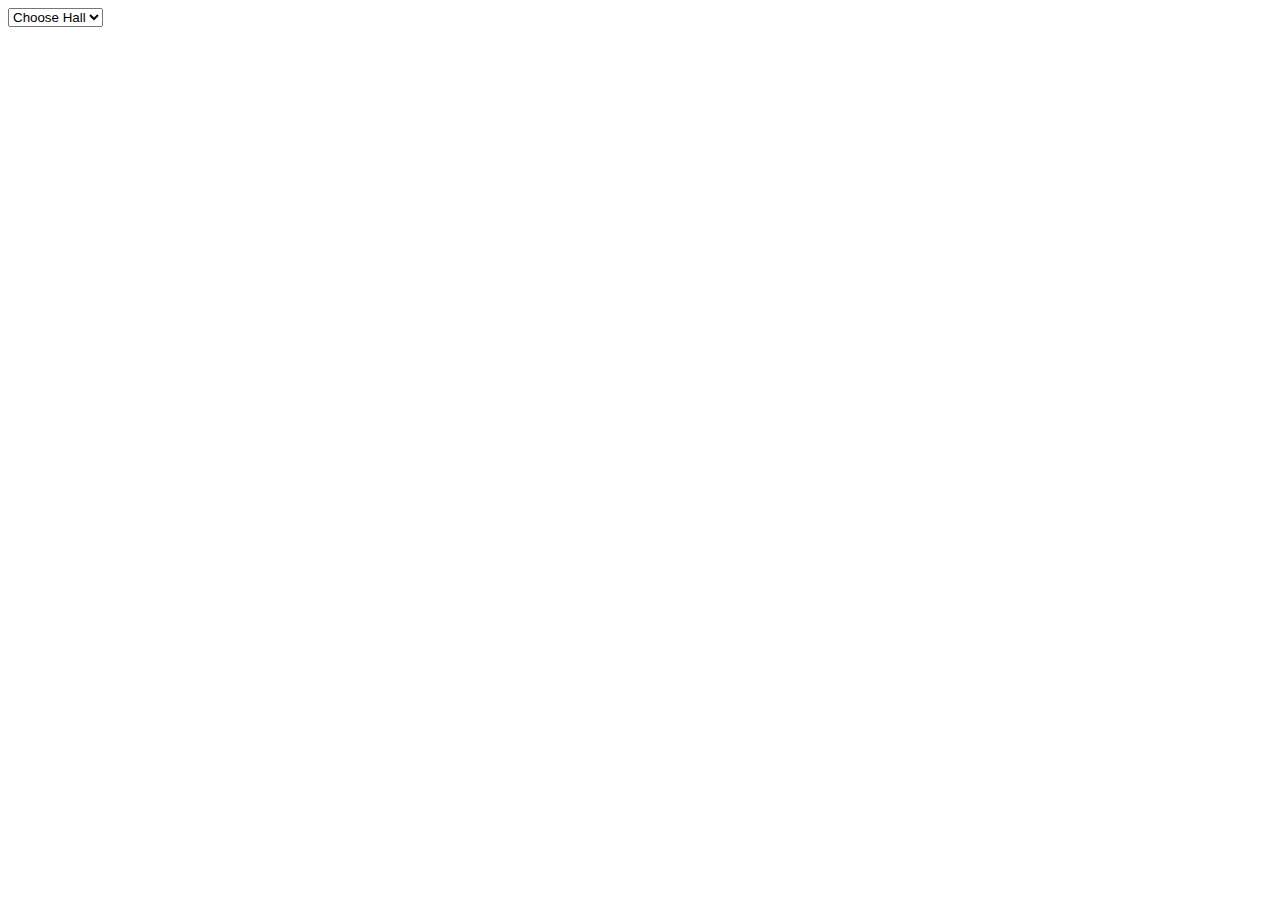
==== Exam-21-02-2016/index.html @ bf45b023 "homework, exercises, exam preparation and exam" ====
<!DOCTYPE html>
<html lang="en">
<head>
    <meta charset="UTF-8">
    <title>Advanced JS Exam</title>
    <link rel="stylesheet" href="components/jsgrid-1.4.0/dist/jsgrid.min.css">
    <link rel="stylesheet" href="components/jsgrid-1.4.0/dist/jsgrid-theme.min.css">
    <script src="components/jquery/dist/jquery.min.js"></script>
    <script src="components/jsgrid-1.4.0/dist/jsgrid.min.js"></script>
	<!-- Link the helpers you need here-->
    <style>
        h4{
            margin-top: 1em;
            margin-bottom: 1em;
        }
    </style>
</head>
<body>
<select name="hall" id="halls">
    <option value="Choose Hall">Choose Hall</option>
</select>
<div id="jsGridLectures"></div>
<div id="jsGridParties"></div>
<!-- Link the scripts you need here-->
<script src="js/helpers/customExceptions.js"></script>
<script src="js/helpers/extentions.js"></script>
<script src="js/models/course.js"></script>
<script src="js/models/hall.js"></script>
<script src="js/models/employee.js"></script>
<script src="js/models/trainer.js"></script>
<script src="js/models/event.js"></script>
<script src="js/models/party.js"></script>
<script src="js/models/lecture.js"></script>
<script src="js/generator.js"></script>
<script src="js/app.js"></script>
</body>
</html>
---- Exam-21-02-2016/components/jsgrid-1.4.0/dist/jsgrid.min.css ----
/*
 * jsGrid v1.4.0 (http://js-grid.com)
 * (c) 2016 Artem Tabalin
 * Licensed under MIT (https://github.com/tabalinas/jsgrid/blob/master/LICENSE)
 */

.jsgrid{position:relative;overflow:hidden;font-size:1em}.jsgrid,.jsgrid *,.jsgrid :after,.jsgrid :before{box-sizing:border-box}.jsgrid input,.jsgrid select,.jsgrid textarea{font-size:1em}.jsgrid-grid-header{overflow-x:hidden;overflow-y:scroll;-webkit-user-select:none;-khtml-user-select:none;-moz-user-select:none;-ms-user-select:none;-o-user-select:none;user-select:none}.jsgrid-grid-body{overflow-x:auto;overflow-y:scroll;-webkit-overflow-scrolling:touch}.jsgrid-table{width:100%;table-layout:fixed;border-collapse:collapse;border-spacing:0}.jsgrid-table td{padding:.5em}.jsgrid-table td,.jsgrid-table th{box-sizing:border-box}.jsgrid-align-left{text-align:left}.jsgrid-align-center,.jsgrid-align-center input,.jsgrid-align-center select,.jsgrid-align-center textarea{text-align:center}.jsgrid-align-right,.jsgrid-align-right input,.jsgrid-align-right select,.jsgrid-align-right textarea{text-align:right}.jsgrid-header-row>th{padding:.5em}.jsgrid-edit-row input,.jsgrid-edit-row select,.jsgrid-edit-row textarea,.jsgrid-filter-row input,.jsgrid-filter-row select,.jsgrid-filter-row textarea,.jsgrid-insert-row input,.jsgrid-insert-row select,.jsgrid-insert-row textarea{width:100%;padding:.3em .5em}.jsgrid-edit-row input[type=checkbox],.jsgrid-filter-row input[type=checkbox],.jsgrid-insert-row input[type=checkbox]{width:auto}.jsgrid-selected-row td{cursor:pointer}.jsgrid-nodata-row td{padding:.5em 0;text-align:center}.jsgrid-header-sort{cursor:pointer}.jsgrid-pager{padding:.5em 0}.jsgrid-pager-nav-button{padding:.2em .6em}.jsgrid-pager-nav-inactive-button{display:none;pointer-events:none}.jsgrid-pager-page{padding:.2em .6em}
---- Exam-21-02-2016/components/jsgrid-1.4.0/dist/jsgrid-theme.min.css ----
/*
 * jsGrid v1.4.0 (http://js-grid.com)
 * (c) 2016 Artem Tabalin
 * Licensed under MIT (https://github.com/tabalinas/jsgrid/blob/master/LICENSE)
 */

.jsgrid-edit-row>td,.jsgrid-filter-row>td,.jsgrid-grid-body,.jsgrid-grid-header,.jsgrid-header-row>th,.jsgrid-insert-row>td{border:1px solid #e9e9e9}.jsgrid-header-row>th{border-top:0}.jsgrid-filter-row>td,.jsgrid-header-row>th,.jsgrid-insert-row>td{border-bottom:0}.jsgrid-filter-row>td:first-child,.jsgrid-header-row>th:first-child,.jsgrid-insert-row>td:first-child{border-left:none}.jsgrid-filter-row>td:last-child,.jsgrid-header-row>th:last-child,.jsgrid-insert-row>td:last-child{border-right:none}.jsgrid-header-row .jsgrid-align-left,.jsgrid-header-row .jsgrid-align-right{text-align:center}.jsgrid-grid-header{background:#f9f9f9}.jsgrid-header-scrollbar{scrollbar-arrow-color:#f1f1f1;scrollbar-base-color:#f1f1f1;scrollbar-3dlight-color:#f1f1f1;scrollbar-highlight-color:#f1f1f1;scrollbar-track-color:#f1f1f1;scrollbar-shadow-color:#f1f1f1;scrollbar-dark-shadow-color:#f1f1f1}.jsgrid-header-scrollbar::-webkit-scrollbar{visibility:hidden}.jsgrid-header-scrollbar::-webkit-scrollbar-track{background:#f1f1f1}.jsgrid-header-sortable:hover{cursor:pointer;background:#fcfcfc}.jsgrid-header-row .jsgrid-header-sort{background:#c4e2ff}.jsgrid-header-sort:before{content:" ";display:block;float:left;width:0;height:0;border-style:solid}.jsgrid-header-sort-asc:before{border-width:0 5px 5px;border-color:transparent transparent #009a67}.jsgrid-header-sort-desc:before{border-width:5px 5px 0;border-color:#009a67 transparent transparent}.jsgrid-grid-body{border-top:none}.jsgrid-grid-body td{border:1px solid #f3f3f3}.jsgrid-grid-body tr:first-child td{border-top:none}.jsgrid-grid-body tr td:first-child{border-left:none}.jsgrid-grid-body tr td:last-child{border-right:none}.jsgrid-row>td{background:#fff}.jsgrid-alt-row>td{background:#fcfcfc}.jsgrid-header-row>th{background:#f9f9f9}.jsgrid-filter-row>td{background:#fcfcfc}.jsgrid-insert-row>td{background:#e3ffe5}.jsgrid-edit-row>td{background:#fdffe3}.jsgrid-selected-row>td{background:#c4e2ff;border-color:#c4e2ff}.jsgrid-nodata-row td{background:#fff}.jsgrid-invalid input,.jsgrid-invalid select,.jsgrid-invalid textarea{background:#ffe3e5;border:1px solid #ff808a}.jsgrid-pager-current-page{font-weight:700}.jsgrid-pager-nav-inactive-button a{color:#d3d3d3}.jsgrid-button+.jsgrid-button{margin-left:5px}.jsgrid-button:hover{opacity:.5;transition:opacity 200ms linear}.jsgrid .jsgrid-button{width:16px;height:16px;border:none;cursor:pointer;background-image:url([data-uri]);background-repeat:no-repeat;background-color:transparent}@media only screen and (-webkit-min-device-pixel-ratio:2),only screen and (min-device-pixel-ratio:2){.jsgrid .jsgrid-button{background-image:url([data-uri]);background-size:24px 352px}}.jsgrid .jsgrid-mode-button{width:24px;height:24px}.jsgrid-mode-on-button{opacity:.5}.jsgrid-cancel-button{background-position:0 0;width:16px;height:16px}.jsgrid-clear-filter-button{background-position:0 -40px;width:16px;height:16px}.jsgrid-delete-button{background-position:0 -80px;width:16px;height:16px}.jsgrid-edit-button{background-position:0 -120px;width:16px;height:16px}.jsgrid-insert-mode-button{background-position:0 -160px;width:24px;height:24px}.jsgrid-insert-button{background-position:0 -208px;width:16px;height:16px}.jsgrid-search-mode-button{background-position:0 -248px;width:24px;height:24px}.jsgrid-search-button{background-position:0 -296px;width:16px;height:16px}.jsgrid-update-button{background-position:0 -336px;width:16px;height:16px}.jsgrid-load-shader{background:#ddd;opacity:.5;filter:alpha(opacity=50)}.jsgrid-load-panel{width:15em;height:5em;background:#fff;border:1px solid #e9e9e9;padding-top:3em;text-align:center}.jsgrid-load-panel:before{content:' ';position:absolute;top:.5em;left:50%;margin-left:-1em;width:2em;height:2em;border:2px solid #009a67;border-right-color:transparent;border-radius:50%;-webkit-animation:indicator 1s linear infinite;animation:indicator 1s linear infinite}@-webkit-keyframes indicator{from{-webkit-transform:rotate(0deg)}50%{-webkit-transform:rotate(180deg)}to{-webkit-transform:rotate(360deg)}}@keyframes indicator{from{transform:rotate(0deg)}50%{transform:rotate(180deg)}to{transform:rotate(360deg)}}
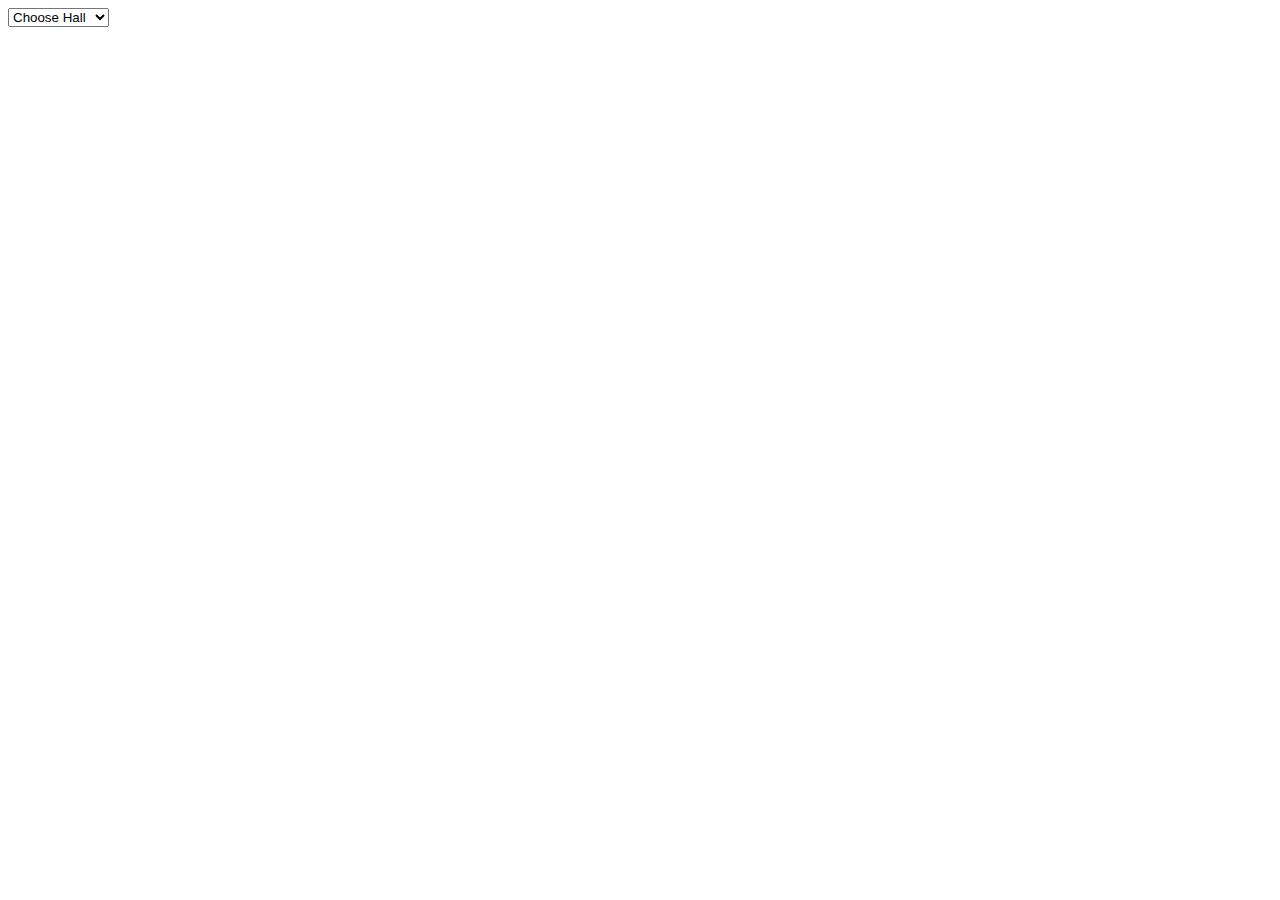
==== commit 95bf6557: "changed" ====
--- a/Exam-21-02-2016/index.html
+++ b/Exam-21-02-2016/index.html
@@ -24,8 +24,8 @@
 <!-- Link the scripts you need here-->
 <script src="js/helpers/customExceptions.js"></script>
 <script src="js/helpers/extentions.js"></script>
+<script src="js/models/hall.js"></script>
 <script src="js/models/course.js"></script>
-<script src="js/models/hall.js"></script>
 <script src="js/models/employee.js"></script>
 <script src="js/models/trainer.js"></script>
 <script src="js/models/event.js"></script>
